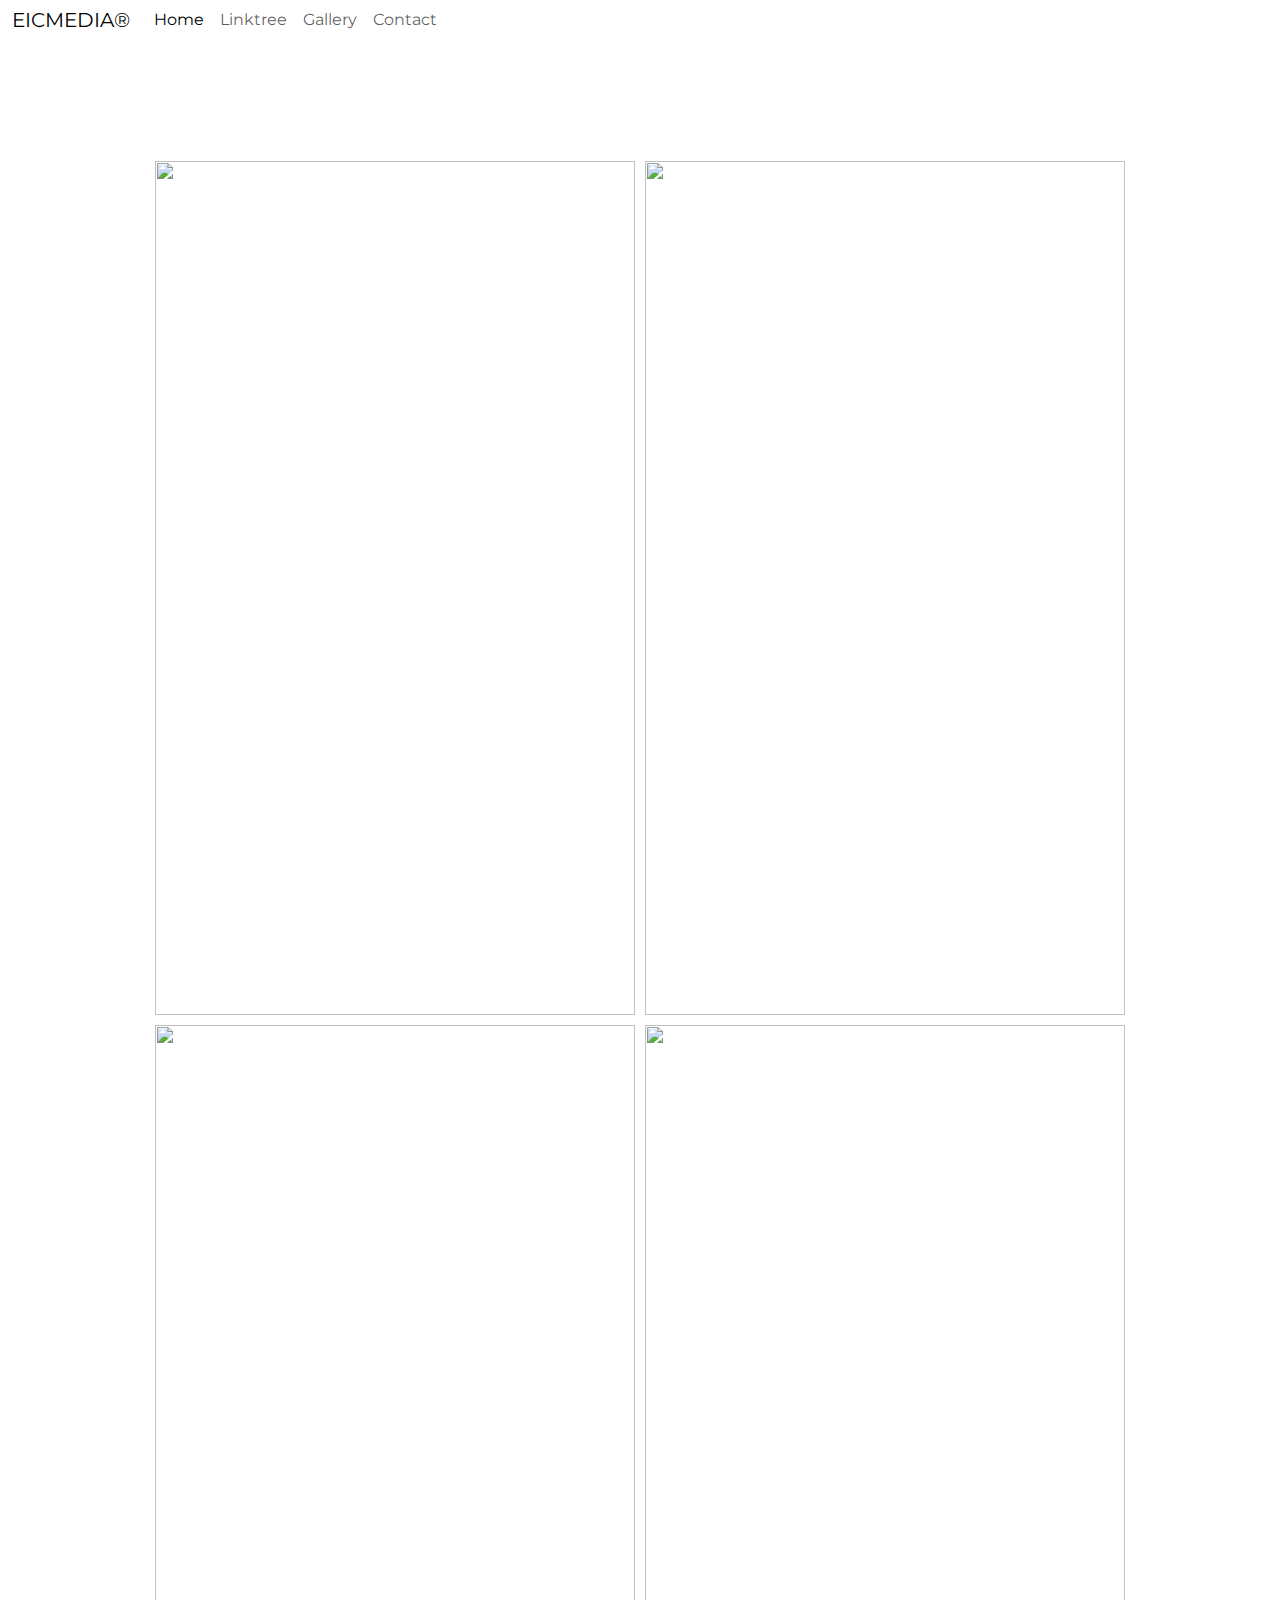
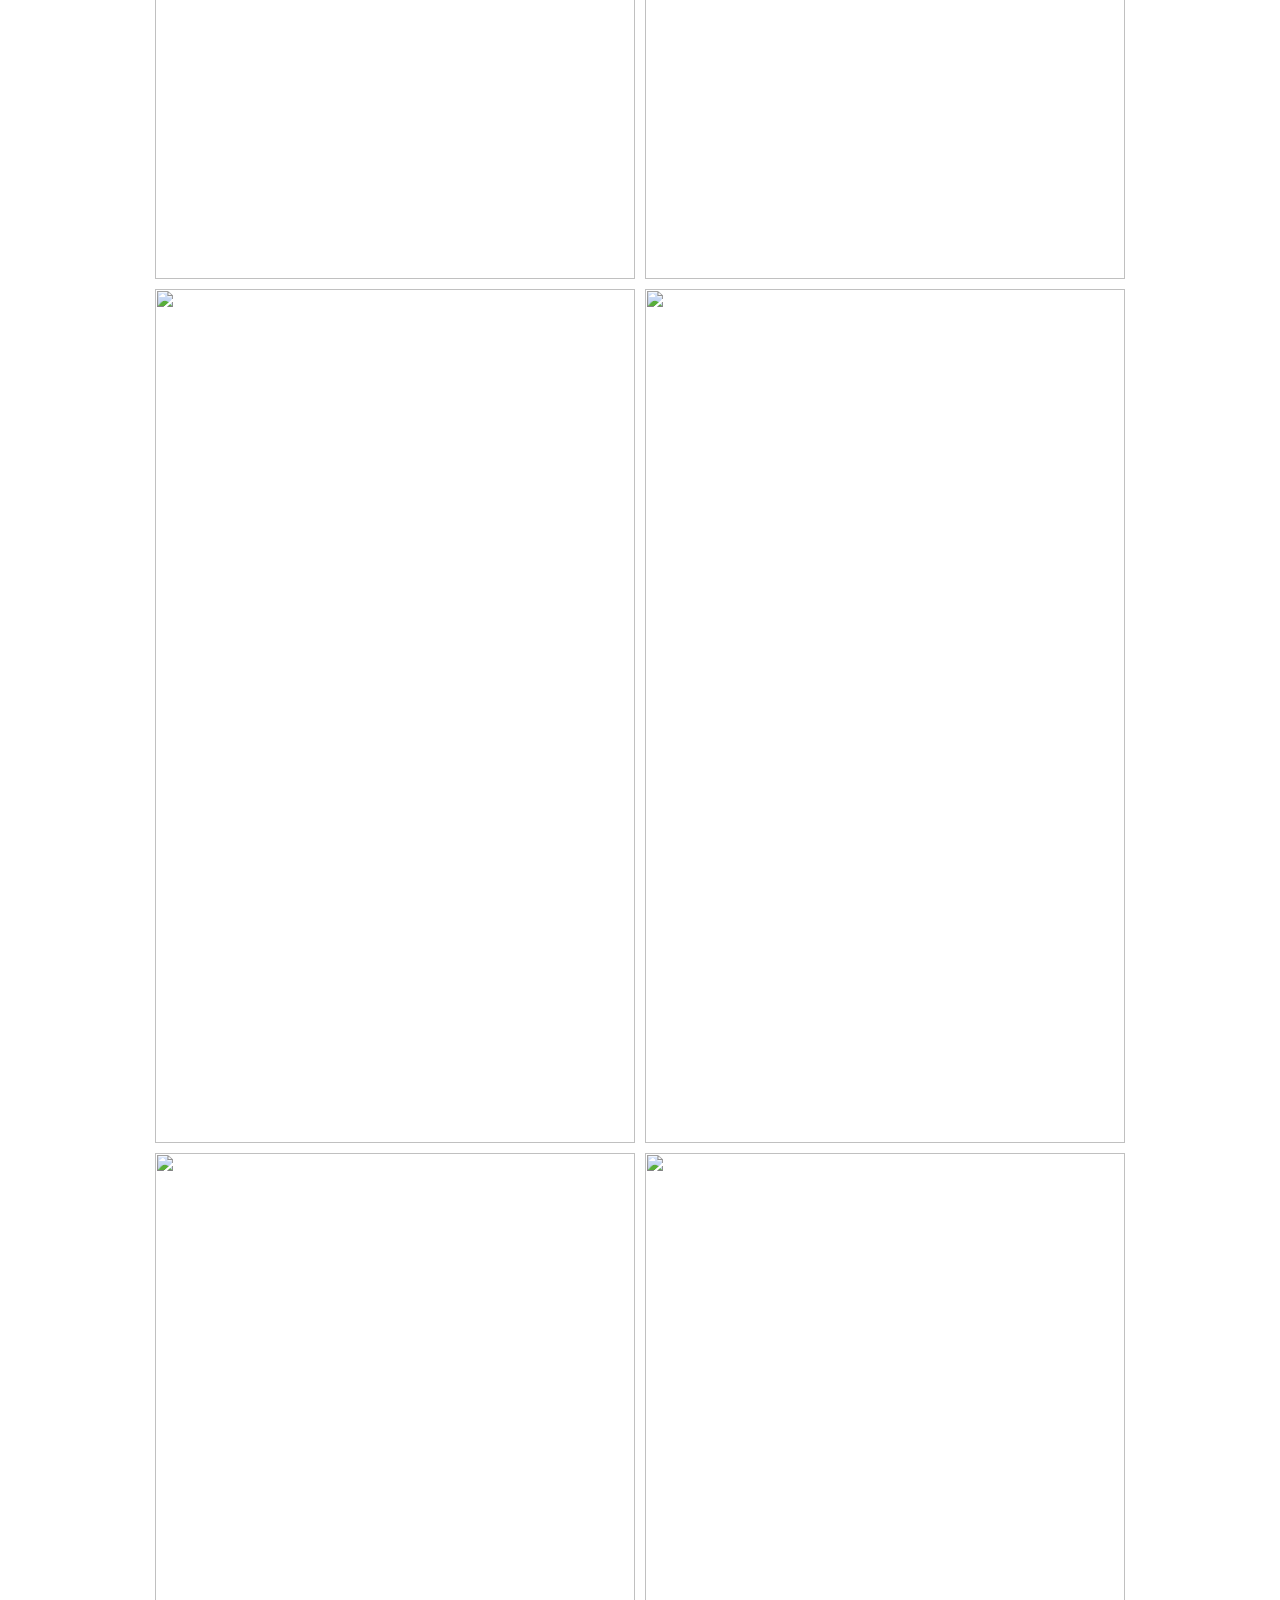
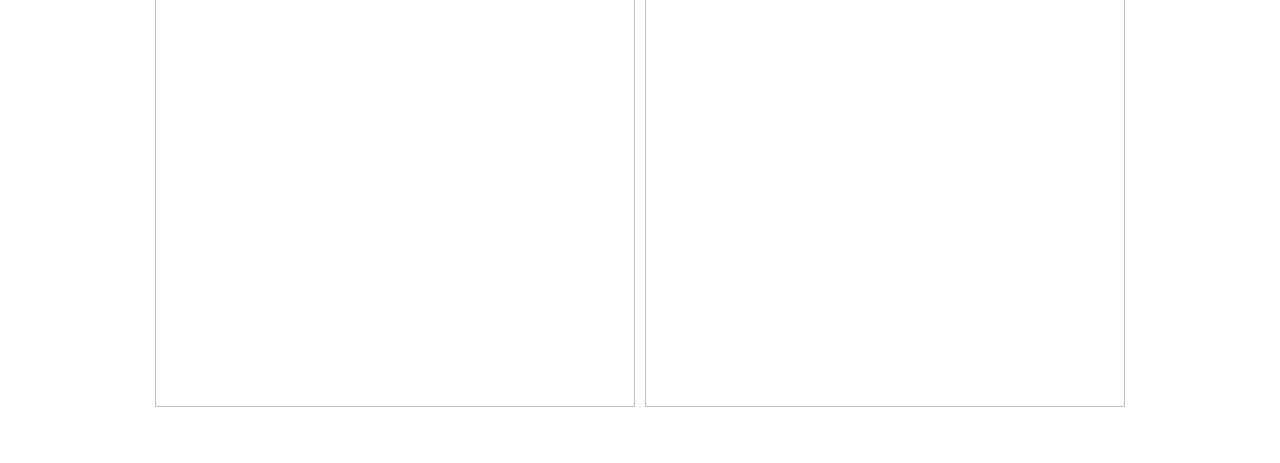
==== bmwe30.html @ 69864d2b "Add files via upload" ====
<!DOCTYPE html>
<html>
<head>
	<meta charset="utf-8">
	<meta name="viewport" content="width=device-width, initial-scale=1">
	<title>EICMEDIA® | E30</title>
	<link rel="icon" type="image/png" href="logo.png"/>
	<link href="https://cdn.jsdelivr.net/npm/bootstrap@5.3.3/dist/css/bootstrap.min.css" rel="stylesheet" integrity="sha384-QWTKZyjpPEjISv5WaRU9OFeRpok6YctnYmDr5pNlyT2bRjXh0JMhjY6hW+ALEwIH" crossorigin="anonymous">

	<link rel="stylesheet" type="text/css" href="design.css">
</head>
<body>
<nav class="navbar navbar-expand-lg bg-body-tertiary">
  <div class="container-fluid">
    <a class="navbar-brand" href="index.html">EICMEDIA®</a>
    <button class="navbar-toggler" type="button" data-bs-toggle="collapse" data-bs-target="#navbarSupportedContent" aria-controls="navbarSupportedContent" aria-expanded="false" aria-label="Toggle navigation">
      <span class="navbar-toggler-icon"></span>
    </button>
    <div class="collapse navbar-collapse" id="navbarSupportedContent">
      <ul class="navbar-nav me-auto mb-2 mb-lg-0">
        <li class="nav-item">
          <a class="nav-link active" aria-current="page" href="index.html">Home</a>
        </li>
        <li class="nav-item">
          <a class="nav-link" href="https://linktr.ee/eicmedia">Linktree</a>
        </li>
         <li class="nav-item">
          <a class="nav-link" href="gallery.html">Gallery</a>
        </li>
        <li class="nav-item">
          <a class="nav-link" href="contact.html">Contact</a>
        </li>
      </ul>
    </div>
  </div>
</nav>


<h1>E30 Fest 2023</h1>

<div id="photos">

	<!--E30 Fest 2023-->
	<img src="">
	<img src="">
	<img src="">
	<img src="">
	<img src="">
	<img src="">
	<img src="">
	<img src="">
</div>
<footer id="center">
	<hr>

	<p>Copyright 2024 © <strong>EICMEDIA</strong></p>
</footer>
<script src="https://cdn.jsdelivr.net/npm/bootstrap@5.3.3/dist/js/bootstrap.bundle.min.js" integrity="sha384-YvpcrYf0tY3lHB60NNkmXc5s9fDVZLESaAA55NDzOxhy9GkcIdslK1eN7N6jIeHz" crossorigin="anonymous"></script>
<script src="https://cdn.jsdelivr.net/npm/@popperjs/core@2.11.8/dist/umd/popper.min.js" integrity="sha384-I7E8VVD/ismYTF4hNIPjVp/Zjvgyol6VFvRkX/vR+Vc4jQkC+hVqc2pM8ODewa9r" crossorigin="anonymous"></script>
<script src="https://cdn.jsdelivr.net/npm/bootstrap@5.3.3/dist/js/bootstrap.min.js" integrity="sha384-0pUGZvbkm6XF6gxjEnlmuGrJXVbNuzT9qBBavbLwCsOGabYfZo0T0to5eqruptLy" crossorigin="anonymous"></script>
</body>
</html>
---- design.css ----
@import url('https://fonts.googleapis.com/css2?family=Montserrat:wght@400;700&display=swap');

html { 
  -webkit-background-size: cover;
  -moz-background-size: cover;
  -o-background-size: cover;
  background-size: cover;
}

hr{
  color:white;
  margin: 5px;
}
.container{
  width:450px;
  height: 804px;
  margin: 100px auto;
  position: relative;
  overflow: hidden;
  display: flex;
  justify-content: center;
}

.navbar{
  position: fixed;
  top: 0px;
  width: 100%;
  height: 40px;
  background-color: white !important;
  z-index: 1;
}
.container:hover .overlay{
  opacity: 1;
  transform: scale(1);
}

.overlay{
  position: absolute;
  background-color: black;
  width: 100%;
  height: 100%;
  top: 0;
  transform: scale(1.3);
  opacity: 0;
  transition: transform .7s ease 0s;
}

.overlay a{
  position: absolute;
  top: 50%;
  left: 50%;
  transform: translate(-50%, -50%);
  font-size: 5em;
  font-weight: bold;
  color: #fff;
  text-orientation: center;
  font-family: 'Montserrat', sans-serif;
}

.container img{
  transition: transform .8s ease;
  margin-bottom: 100px auto;
  margin-left: 100px auto;
  margin-right: 100px auto;
  margin-top: -20px;
  display: flex;
  justify-content: center;
}

.container:hover img{
  transform: scale(1.1);
}

.custom-img {
  height: 50%; /* Set the desired height */
  width: 50%;
  display: flex;
  justify-content: center;
}

.centered{
  display: flex;
  flex-wrap: wrap;
  justify-content: center;
}

#center {
  display: block;
  margin-left: auto;
  margin-right: auto;
  text-align: center;
	font-size: 18px;
	font-family: 'Montserrat', sans-serif;
	font-weight: bold;
}

.centerr {
  margin: 0 auto; /* This will horizontally center the element */
  /* You can add more styles here */
  display: block;
  margin-left: auto;
  margin-right: auto;
  text-align: center;
  font-size: 18px;
  font-family: 'Montserrat', sans-serif;
  font-weight: bold;
}

#photos{
  display: flex;
  flex-wrap: wrap;
  justify-content: center;
  height: 100%; /* Set the desired height */
  width: 100%;
}

img{
  width: 480px;
  height: 854px;
  margin:5px; 
  transition: all 0.5s;
}

img:hover{
  transform: scale(1.05);
}


body {
 background-image: url("https://cdn.wallpapersafari.com/12/1/H0kNFJ.jpg");
 font-family: 'Montserrat', sans-serif;
}

h1{
  color:white;
  text-align: center;
  margin-top:100px;
  font-weight: bold;
  font-size: px;
  font-family: 'Montserrat', sans-serif;
}

p{
  color: white;
  font-size: 16px;
  font-family: 'Montserrat', sans-serif;
  text-align: center;
  margin-left: 300px;
  margin-right: 300px;
}

form{
  color: white;
}

/* Style inputs with type="text", select elements and textareas */
input[type=text], select, textarea {
  width: 100%; /* Full width */
  padding: 12px; /* Some padding */ 
  border: 1px solid #ccc; /* Gray border */
  border-radius: 4px; /* Rounded borders */
  box-sizing: border-box; /* Make sure that padding and width stays in place */
  margin-top: 6px; /* Add a top margin */
  margin-bottom: 16px; /* Bottom margin */
  resize: vertical;
  font-family: 'Montserrat', sans-serif;
  background-color: darkgray;
}

/* Style the submit button with a specific background color etc */
input[type=submit] {
  background-color: white;
  color: black;
  padding: 12px 20px;
  border: none;
  border-radius: 4px;
  cursor: pointer;
  font-family: 'Montserrat', sans-serif;
}

/* When moving the mouse over the submit button, add a darker green color */
input[type=submit]:hover {
  background-color: darkgray;
  font-family: 'Montserrat', sans-serif;
}

/* Add a background color and some padding around the form */
.container {
  border-radius: 5px;
  background-color: #f2f2f2;
  padding: 20px;
  font-family: 'Montserrat', sans-serif;
}
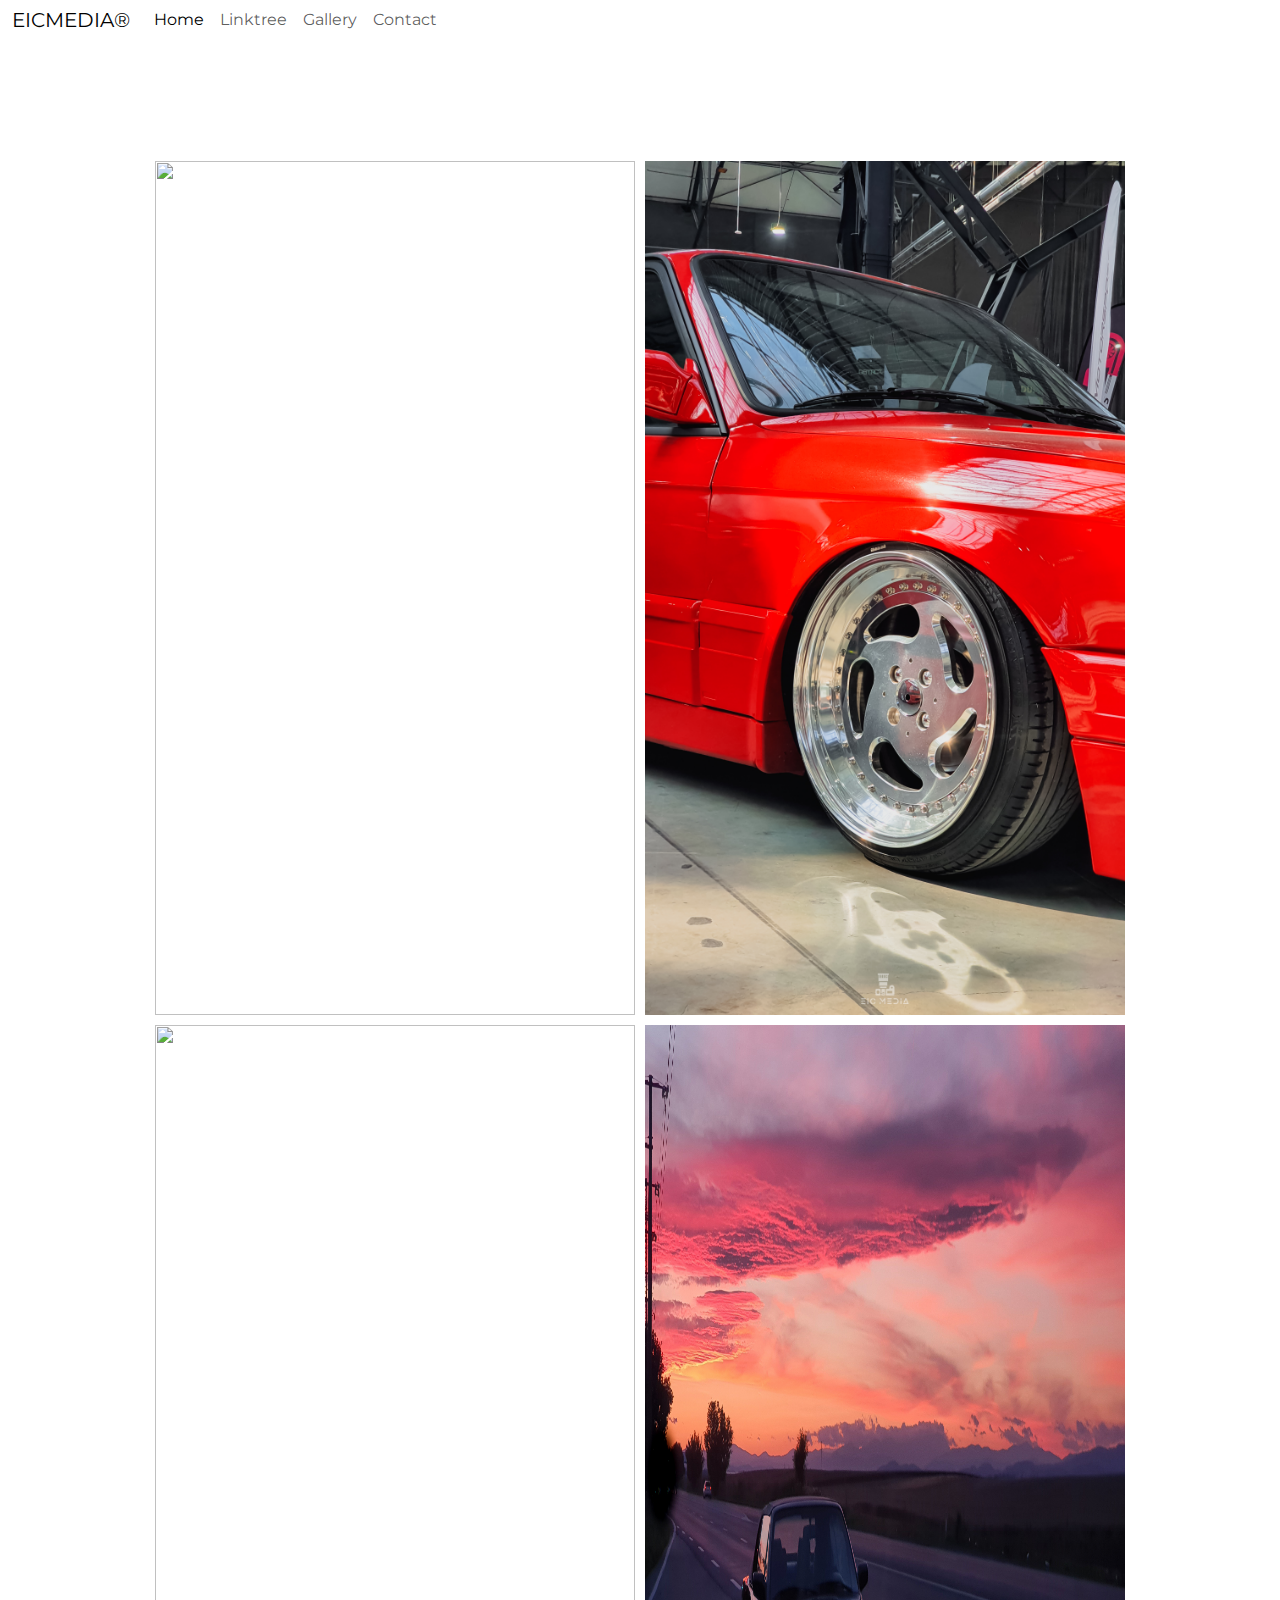
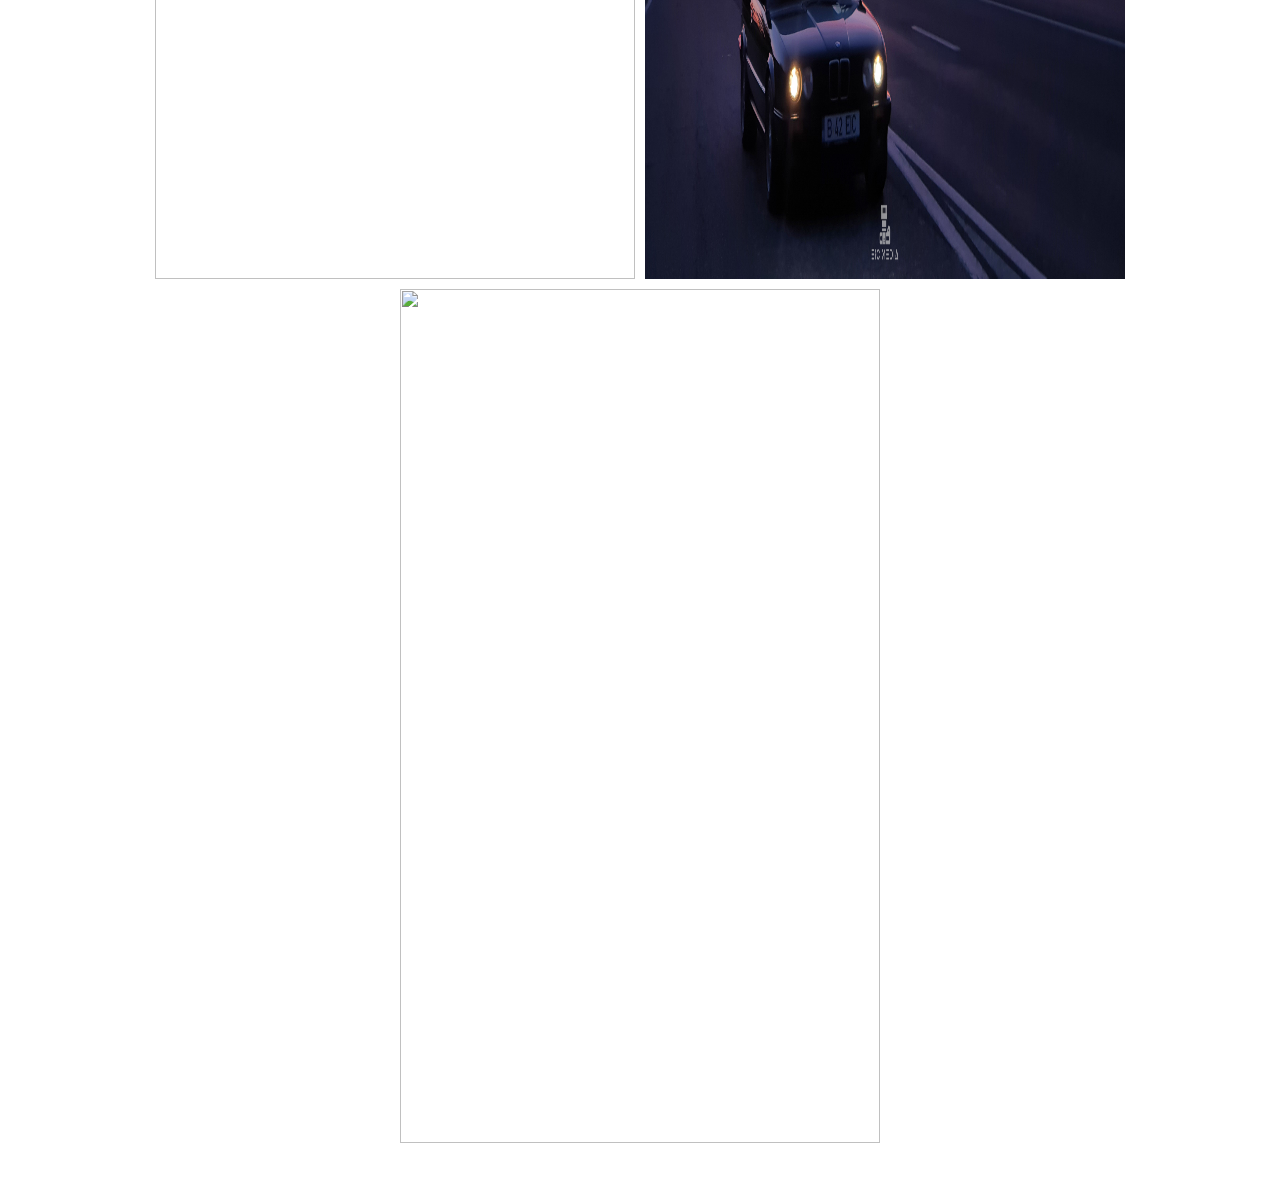
==== commit 16b64af8: "Update bmwe30.html" ====
--- a/bmwe30.html
+++ b/bmwe30.html
@@ -4,7 +4,7 @@
 	<meta charset="utf-8">
 	<meta name="viewport" content="width=device-width, initial-scale=1">
 	<title>EICMEDIA® | E30</title>
-	<link rel="icon" type="image/png" href="logo.png"/>
+	<link rel="icon" type="image/png" href="favicon.png"/>
 	<link href="https://cdn.jsdelivr.net/npm/bootstrap@5.3.3/dist/css/bootstrap.min.css" rel="stylesheet" integrity="sha384-QWTKZyjpPEjISv5WaRU9OFeRpok6YctnYmDr5pNlyT2bRjXh0JMhjY6hW+ALEwIH" crossorigin="anonymous">
 
 	<link rel="stylesheet" type="text/css" href="design.css">
@@ -41,14 +41,11 @@
 <div id="photos">
 
 	<!--E30 Fest 2023-->
-	<img src="">
-	<img src="">
-	<img src="">
-	<img src="">
-	<img src="">
-	<img src="">
-	<img src="">
-	<img src="">
+	<img src="IMG_5957-2.jpg">
+	<img src="20240317_104834.jpg">
+	<img src="20230708_211909-2.jpg">
+	<img src="20230708_211906-2.jpg">
+	<img src="20230707_143627-2.jpg">
 </div>
 <footer id="center">
 	<hr>
@@ -59,4 +56,4 @@
 <script src="https://cdn.jsdelivr.net/npm/@popperjs/core@2.11.8/dist/umd/popper.min.js" integrity="sha384-I7E8VVD/ismYTF4hNIPjVp/Zjvgyol6VFvRkX/vR+Vc4jQkC+hVqc2pM8ODewa9r" crossorigin="anonymous"></script>
 <script src="https://cdn.jsdelivr.net/npm/bootstrap@5.3.3/dist/js/bootstrap.min.js" integrity="sha384-0pUGZvbkm6XF6gxjEnlmuGrJXVbNuzT9qBBavbLwCsOGabYfZo0T0to5eqruptLy" crossorigin="anonymous"></script>
 </body>
-</html>+</html>
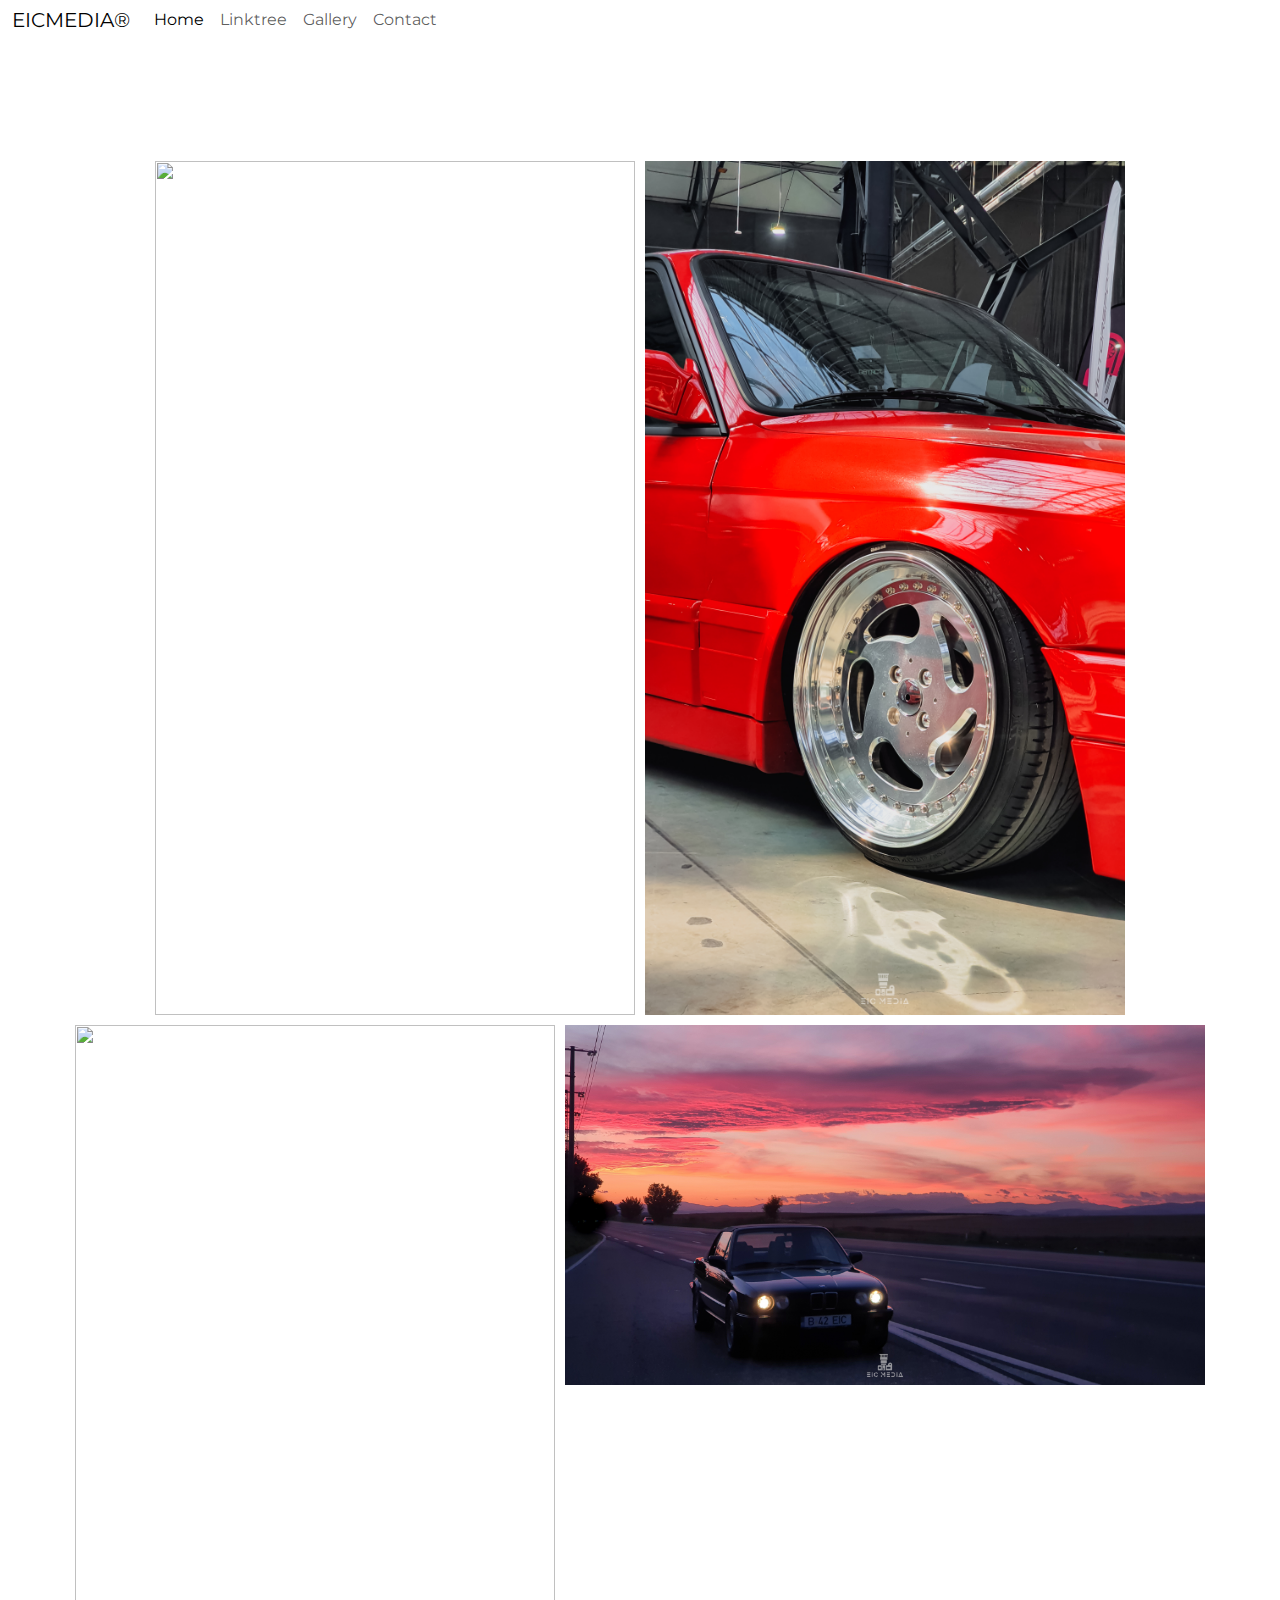
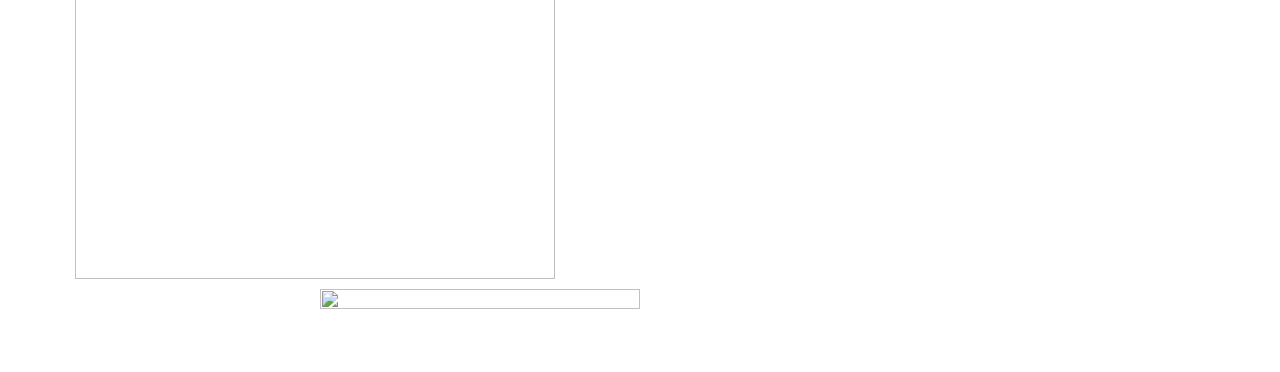
==== commit a22b424d: "Update bmwe30.html" ====
--- a/bmwe30.html
+++ b/bmwe30.html
@@ -36,16 +36,16 @@
 </nav>
 
 
-<h1>E30 Fest 2023</h1>
+<h1>BMW E30</h1>
 
 <div id="photos">
 
 	<!--E30 Fest 2023-->
-	<img src="IMG_5957-2.jpg">
+	<img src="20230707_143627-2.jpg">
 	<img src="20240317_104834.jpg">
 	<img src="20230708_211909-2.jpg">
-	<img src="20230708_211906-2.jpg">
-	<img src="20230707_143627-2.jpg">
+	<img class="custom-img" src="20230708_211906-2.jpg">
+	<img class="custom-img" src="IMG_5957-2.jpg">
 </div>
 <footer id="center">
 	<hr>
